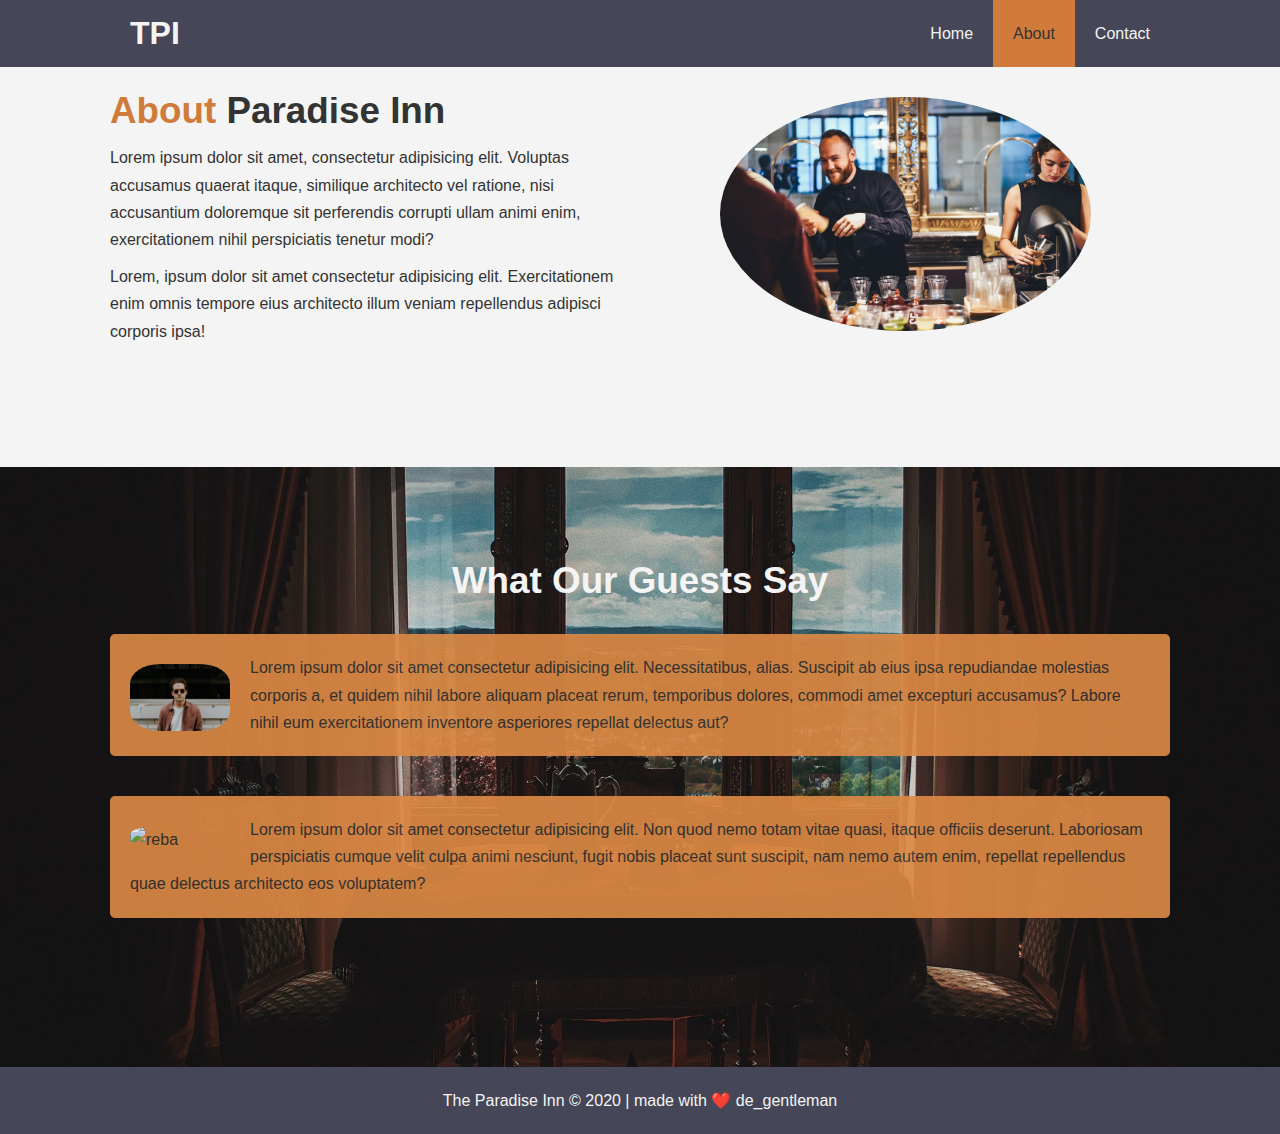
==== pages/about.html @ fa088d6b "Finishing the about page moving along to the contact" ====
<!DOCTYPE html>
<html lang="en">
<head>
  <meta charset="UTF-8">
  <meta name="viewport" content="width=device-width, initial-scale=1.0">
  <meta name="description" content="One of the best hotels your money will by, with amazing sites to witness, awesome people to me, most importantly, the best place to relax and enjoy yourself">
  <meta name="keywords" content="hotel,best hotel, relax, retro dark, foreign light, chill time">
  <!-- Font Awesome -->
  <script src="https://kit.fontawesome.com/2355a3d2cd.js" crossorigin="anonymous"></script>
  <!-- Style List -->
  <link rel="stylesheet" href="../css/style.css">
  <title>The Paradise Inn | Welcome</title>
</head>
<body>
  <header id="main-Header">
      <nav id="navBar">
        <div class="container">
          <h1 class="logo">TPI</h1>
          <ul>
            <li><a href="/">Home</a></li>
            <li><a class="current"href="./about.html">About</a></li>
            <li><a href="./contact.html">Contact</a></li>
          </ul>
        </div>
      </nav>
  </header>

  <section id="about-info" class="bg-light">
    <div class="container">
      <div class="left">
        <h1 class="l-heading"><span class="text-primary">About</span> Paradise Inn</h1>
        <p>
          Lorem ipsum dolor sit amet, consectetur adipisicing elit. Voluptas accusamus quaerat itaque, similique architecto vel ratione, nisi accusantium doloremque sit perferendis corrupti ullam animi enim, exercitationem nihil perspiciatis tenetur modi?
        </p>
        <p>
          Lorem, ipsum dolor sit amet consectetur adipisicing elit. Exercitationem enim omnis tempore eius architecto illum veniam repellendus adipisci corporis ipsa!
        </p>
      </div>
      <div class="right">
        <img src="../img/photo2.jpg" alt="Hotel">
      </div>
    </div>
  </section>

  <div class="clr"></div>

  <section id="testimonials">
    <div class="container">
      <h2 class="l-heading">What our guests say</h2>
      <div class="testimonial bg-primary">
        <img src="../img/person1.jpg" alt="Jack">
        <p>Lorem ipsum dolor sit amet consectetur adipisicing elit. Necessitatibus, alias. Suscipit ab eius ipsa repudiandae molestias corporis a, et quidem nihil labore aliquam placeat rerum, temporibus dolores, commodi amet excepturi accusamus? Labore nihil eum exercitationem inventore asperiores repellat delectus aut?</p>
      </div>
      <div class="testimonial bg-primary">
        <img src="../img/person3.jpg" alt="reba">
        <p>Lorem ipsum dolor sit amet consectetur adipisicing elit. Non quod nemo totam vitae quasi, itaque officiis deserunt. Laboriosam perspiciatis cumque velit culpa animi nesciunt, fugit nobis placeat sunt suscipit, nam nemo autem enim, repellat repellendus quae delectus architecto eos voluptatem?</p>
      </div>
    </div>
  </section>

  <footer id="main-footer">
    <p>
      The Paradise Inn &copy; 2020 | made with ❤️ de_gentleman
    </p>
  </footer>
</body>
</html>
---- css/style.css ----
/* CSS Reset */
*{
  margin: 0;
  padding: 0;
  box-sizing: border-box;
}

body{
  font-family: 'Segoe UI', Tahoma, Geneva, Verdana, sans-serif;
  line-height: 1.7em;
}

a{
  text-decoration: none;
  color: inherit;
}

h1,h2,h3{
  padding-bottom: 20px;
}
ul{
  list-style-type: none;
}
/* Utitlites */
.container{
  margin: 0 auto;
  max-width: 1100px;
  overflow: auto;
  padding: 0 20px;
}
.text-primary{
  color: #D07B3C;
}
.lead{
  font-size: 18px;
  padding-bottom: 20px;
}
.btn{
  display: inline-block;
  border-radius: 5px;
  padding: 14px 18px;
  border: none;
  cursor: pointer;
}
.btn:hover{
  background-color: #D07B3C;
}
.btn-dark{
  background-color: #454657;
  color: #f4f4f4;
}
.btn-light{
  background-color: #DE8A44;
  color: #333;
}
.bg-dark{
  background-color: #454657;
  color: #f4f4f4;
}
.bg-light{
  background-color: #f4f4f4;
  color: #333;
}
.bg-primary{
  background-color: #DE8A44;
  color: #333;
}
.clr{
  clear: both;
}
.l-heading{
  font-size: 2.3rem;
}
/* navbar */
#navBar{
  background-color: #454657;
  color: #f4f4f4;
}
#navBar .logo{
  float: left;
  padding: 20px;
}
#navBar ul{
  float: right;
}
#navBar ul li{
  float: left;
}
#navBar ul li a{
  padding: 20px;
  display: block;
}
#navBar li a:hover, .current{
  background-color: #D07B3C;
  color: #333;
}

/* Show Case */
#showcase{
  background: url('../img/heroImg.jpg') no-repeat center center/cover;
  height: 600px;
}
#showcase .showcase-content{
  text-align: center;
  color: #fff;
  padding-top: 150px;
}
#showcase .showcase-content h2{
  font-size: 60px;
  line-height: 1.2em;
  text-transform: capitalize;
}

/* About section */
#about-info{
  height: 400px;
}
#about-info .info-img{
  background: url('../img/photo1.jpg') no-repeat center center/cover;
  width: 50%;
  float: left;
  min-height: 100%;
}
#about-info .info-content{
  text-align: center;
  padding: 50px 20px;
  float: right;
  width: 50%;
  overflow: hidden;
}
#about-info .info-content h3{
  text-transform: capitalize;
}
#about-info .info-content p{
  line-height: 1.7em;
  padding-bottom: 20px;
}

/* Features */
.box{
  width: 33.3%;
  float: left;
  text-align: center;
  padding: 30px;
}
#features i{
  padding-bottom: 10px;
}

/* About info */
#about-info{
  padding-top: 30px;
}
.left{
  float: left;
  width: 50%;
  min-height: 100%;
}
.left p {
  margin-bottom: 10px;
}
.right{
  float: right;
  text-align: center;
  width: 50%;
  min-height: 100%;
}
.right img{
  border-radius: 50%;
  display: block;
  width: 70%;
  margin: auto;
}

/* Testimonials */
#testimonials{
  background: url('../img/testimonal.jpg') no-repeat center center/cover;
  height: 600px;
  padding-top: 100px;
  color: #f4f4f4;
}

#testimonials h2{
  text-align: center;
  margin-bottom: 20px;
  text-transform: capitalize;
}

.testimonial{
  margin-bottom: 40px;
  padding: 20px;
  opacity: .9;
  border-radius: 5px;
}
.testimonial img{
  float: left;
  border-radius: 30%;
  margin-top: 10px;
  margin-right: 20px;
  width: 100px;
  max-height: 100px;
}



/* footer */
#main-footer{
  background-color: #454657;
  color: #f4f4f4;
  padding: 20px;
  text-align: center;
}
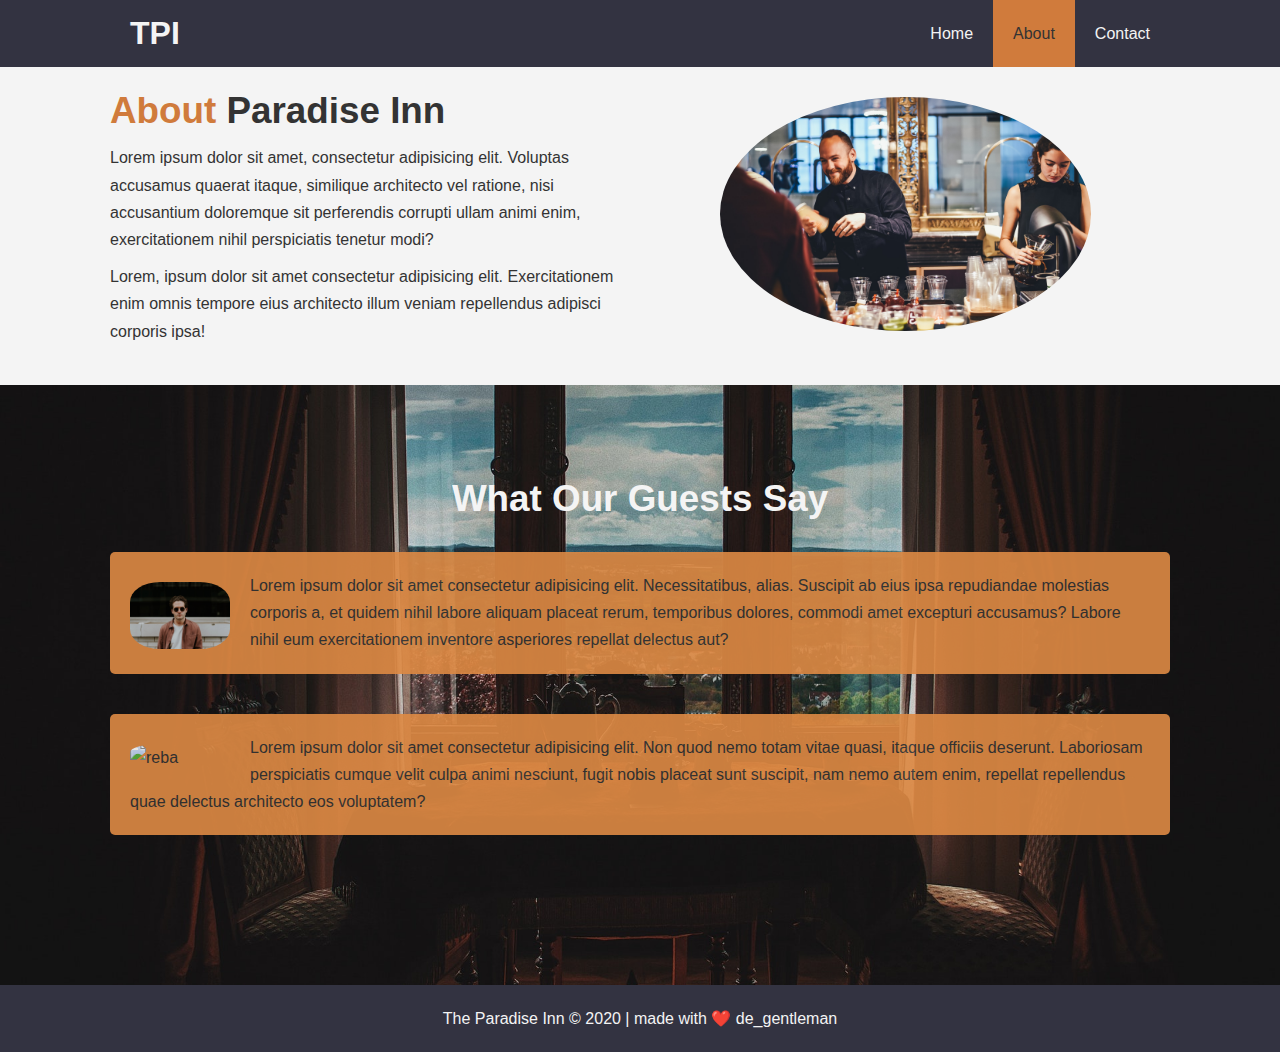
==== commit ef94f3ca: "now finish" ====
--- a/pages/about.html
+++ b/pages/about.html
@@ -9,7 +9,7 @@
   <script src="https://kit.fontawesome.com/2355a3d2cd.js" crossorigin="anonymous"></script>
   <!-- Style List -->
   <link rel="stylesheet" href="../css/style.css">
-  <title>The Paradise Inn | Welcome</title>
+  <title>The Paradise Inn | About</title>
 </head>
 <body>
   <header id="main-Header">
--- a/css/style.css
+++ b/css/style.css
@@ -73,7 +73,7 @@
 }
 /* navbar */
 #navBar{
-  background-color: #454657;
+  background-color: #333341;
   color: #f4f4f4;
 }
 #navBar .logo{
@@ -112,26 +112,27 @@
 }
 
 /* About section */
-#about-info{
+#about-info-short{
   height: 400px;
 }
-#about-info .info-img{
+#about-info-short .info-img{
   background: url('../img/photo1.jpg') no-repeat center center/cover;
   width: 50%;
   float: left;
   min-height: 100%;
 }
-#about-info .info-content{
+#about-info-short .info-content{
   text-align: center;
   padding: 50px 20px;
   float: right;
   width: 50%;
   overflow: hidden;
 }
-#about-info .info-content h3{
+#about-info-short .info-content h3{
   text-transform: capitalize;
-}
-#about-info .info-content p{
+  font-size: 25px;
+}
+#about-info-short .info-content p{
   line-height: 1.7em;
   padding-bottom: 20px;
 }
@@ -149,7 +150,7 @@
 
 /* About info */
 #about-info{
-  padding-top: 30px;
+  padding: 30px 0;
 }
 .left{
   float: left;
@@ -201,11 +202,36 @@
   max-height: 100px;
 }
 
+/* Contact Form */
+#contact-form{
+  padding: 30px 0;
+}
+
+.form-group{
+  width: 100%;
+  margin-bottom: 10px;
+}
+.form-group label{
+  display: block;
+  margin-bottom: 5px;
+}
+.form-group input, .form-group textarea{
+  width: 100%;
+  padding: 10px;
+  border: 1px solid #ddd;
+}
+.form-group input:focus, .form-group textarea:focus{
+  outline: none;
+  border-color: #D07B3C;
+}
+.form-group textarea{
+  height: 200px;
+}
 
 
 /* footer */
 #main-footer{
-  background-color: #454657;
+  background-color: #333341;
   color: #f4f4f4;
   padding: 20px;
   text-align: center;
